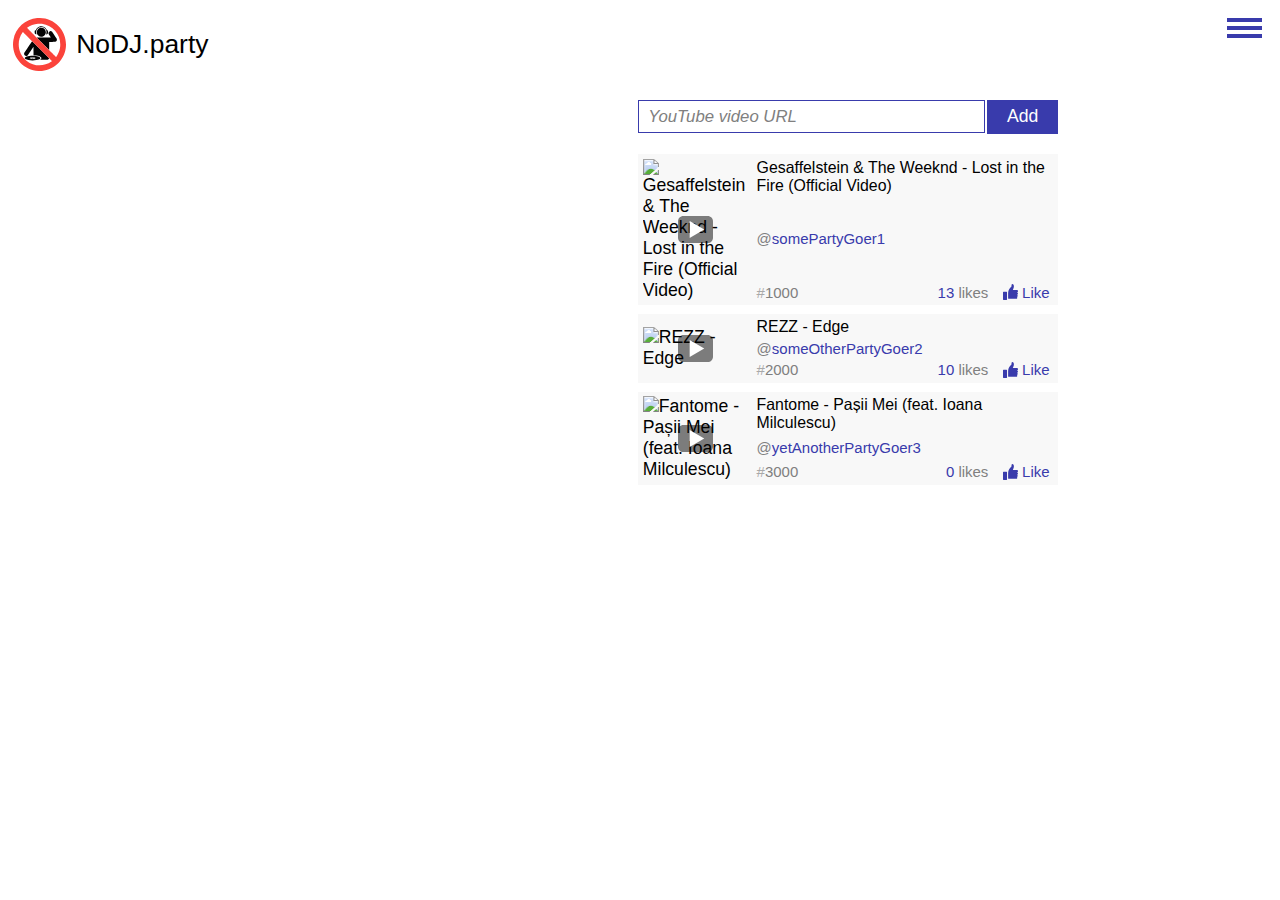
==== fe/index.html @ a4c8c762 "Add play/pause overlay buttons over track thumbnail" ====
<!DOCTYPE html>
<html lang="en">

<head>
  <meta charset="UTF-8">
  <meta name="viewport" content="width=device-width, initial-scale=1">
  <title>NoDJ.party - The social music player - Get the party started! The crowd is the DJ!</title>
  <link rel="stylesheet" href="styles.css">
  <meta name="description"
    content="Share a playlist and anyone can add tracks to it. The whole group can see what’s next and add songs to a shared queue with synced playback and easy-to-use controls.">
  <meta property="og:title" content="NoDJ.party - The social music player">
  <meta property="og:description"
    content="Share a playlist and anyone can add tracks to it. The whole group can see what’s next and add songs to a shared queue with synced playback and easy-to-use controls.">
  <meta property="og:image" content="https://www.purecore.ro/nodj.party.og-cover.jpg">
  <meta property="og:image:alt" content="NoDJ.party - The social music player">
  <meta property="og:locale" content="en_US">
  <meta property="og:type" content="website">
  <meta name="twitter:card" content="summary_large_image">
  <meta property="og:url" content="https://www.purecore.ro/nodj.party">
  <link rel="canonical" href="https://www.purecore.ro/nodj.party">
  <link rel="icon" href="favicon.ico">
  <link rel="icon" href="favicon.svg" type="image/svg+xml">
  <link rel="apple-touch-icon" href="apple-touch-icon.png">
  <link rel="manifest" href="nodj.party.webmanifest">
  <meta name="theme-color" content="#000000">
</head>

<body>
  <header>
    <span>NoDJ.party</span>

    <div class="top-nav" id="top-nav">
      <a href="#" id="top-nav-hamburger">
        <div>&nbsp;</div><div>&nbsp;</div><div>&nbsp;</div>
      </a>
      <nav id="top-nav-links" class="hidden">
        <a href="#news">News</a>
        <a href="#contact">Contact</a>
        <a href="#about">About</a>
      </nav>
    </div>

  </header>
  <main>
    <!-- <iframe> (and video player) will replace this <div> tag. -->
    <div id="player-1"></div>
    <section id="playlist" class="playlist">
      <section id="add" class="add">
        <input type="url" id="add-to-playlist-input" placeholder="YouTube video URL" />
        <a href="#" id="add-to-playlist-btn">Add</a>
      </section>
      <div id="add-in-progress" class="add-in-progress hidden">Adding ...</div>
      <div id="add-error" class="add-error hidden" title="Click / tap to hide this message"></div>
      <!-- BEGIN playlist item template -->
      <div id="playlist-item-template" class="hidden">
        <div class="item" id="item-{index}" style="position: relative;">
          <div class="overlay-btn play">&nbsp;</div>
          <img src="{thumbnail}" alt="{title}">
          <section class="info">
            <div class="title">{title}</div>
            <a class="user" href="#">{user}</a>
            <footer>
              <span class="rank">{rank}</span> <a href="#" class="likes">{likes}</a> <a href="#" class="like-btn">Like</a>
            </footer>
          </section>
          <input type="hidden" value="{index}" />
        </div>
      </div>
      <!-- END playlist item template -->
      <section id="items" class="items">
        <!-- <div class="item">
          <img src="http://img.youtube.com/vi/ZGDGdRIxvd0/0.jpg"
            alt="Gesaffelstein & The Weeknd - Lost in the Fire (Official Video)">
          <section class="info">
            <div class="title">Gesaffelstein &amp; The Weeknd - Lost in the Fire (Official Video)</div>
            <a class="user" href="#">@somePartyGoer1</a>
            <footer>
              <span class="rank">10000</span> <a href="#" class="likes">13</a> <a href="#" class="like-btn">Like</a>
            </footer>
          </section>
          <input type="hidden" value="ZGDGdRIxvd0" />
        </div>
        <div class="item">
          <img src="http://img.youtube.com/vi/XkGz_4KYjKM/0.jpg" alt="REZZ - Edge">
          <section class="info">
            <div class="title">REZZ - Edge</div>
            <a class="user" href="#">@someOtherPartyGoer2</a>
            <footer>
              <span class="rank">2</span> <a href="#" class="likes">10</a> <a href="#" class="like-btn">Like</a>
            </footer>
          </section>
          <input type="hidden" value="XkGz_4KYjKM" />
        </div>
        <div class="item">
          <img src="http://img.youtube.com/vi/DNhDh3xKwOo/0.jpg" alt="Fantome - Pașii Mei (feat. Ioana Milculescu)">
          <section class="info">
            <div class="title">Fantome - Pașii Mei (feat. Ioana Milculescu)</div>
            <a class="user" href="#">@yetAnotherPartyGoer3</a>
            <footer>
              <span class="rank">3</span> <a href="#" class="likes">0</a> <a href="#" class="like-btn">Like</a>
            </footer>
          </section>
          <input type="hidden" value="DNhDh3xKwOo" />
        </div> -->
      </section>
    </section>
  </main>
  <script src="script.js"></script>
</body>

</html>
---- fe/styles.css ----
html, body {
  font-family: sans-serif;
  margin: 0;
  padding: 0;
  font-size: 1.05em;
}

body > header {
  display: flex;
  justify-content: space-between;
  height: 3em;
  margin: 1em .75em 1.5em .75em;
  background-image: url('nodj.party.svg');
  background-repeat: no-repeat;
  background-size: auto 3em;
}

body > header > span:first-child {
  display: inline-block;
  font-size: 1.5em;
  margin: .65rem 0 0 3.75rem;
  font-weight: 500;
}

/* BEGIN top navigation */
.top-nav {
  align-self: flex-start;
  display: flex;
  flex-direction: column;
  align-content: flex-end;
  margin-right: .25em;
  overflow: hidden;
  z-index: 999;
}
.top-nav > a {
  display: flex;
  flex-direction: column;
  align-items: flex-end;
  justify-content: space-between;
  height: 20px;
  min-height: 20px;
  max-height: 20px;
}
.top-nav > a > div {
  width: 2em;
  min-width: 2em;
  max-width: 2em;
  height: 4px;
  min-height: 4px;
  max-height: 4px;
  background-color: #393bac;
}
.top-nav > a.active > div {
  background-color: #7274FC;
}
.top-nav > nav {
  display: flex;
  flex-direction: column;
  justify-content: space-between;
  background-color: #393bac;
  text-align: right;
  padding: .5em 1em;
  z-index: 999;
  min-height: 5em;
  margin-top: 4px;
  border-radius: 4px 0 4px 4px;
}
.top-nav > nav > a {
  display: block;
  color: #fff;
}
.top-nav > nav > a:hover {
  color: #D4C2FC;
}
/* END top navigation */

main {
  margin: .75em;
  display: flex;
  justify-content: space-around;
  flex-wrap: wrap;
}

iframe {
  max-width: 100%;
  /* so that ratio is approx. 1.641025641025641 */
  max-height: 60vw;
  margin-bottom: 1.5em;
}

a {
  text-decoration: none;
  color: #393bac;
}

input {
  border: solid 1px #393bac;
  border-radius: 0;
  padding: .25em 0 .25em .5em;
  font-size: 1em;
}
input::placeholder {
  font-size: .95em;
  font-style: italic;
  color: gray;
}

.playlist {
  width: 420px;
  max-width: 100%;
}

.hidden {
  display: none !important;
}

.playlist > .add {
  display: flex;
  justify-content: space-between;
  align-items: center;
  height: 2.25em;
}
.playlist > .add > input {
  flex: 0 1 80%;
  height: 1.25em;
}
.playlist > .add > a {
  display: inline-block;
  margin-left: .1em;
  min-width: 3em;
  height: 1.9em;
  line-height: 1.9em;
  flex: 1 0 auto;
  text-align: center;
  background-color: #393bac;
  color: #fff;
}

.playlist > .add-in-progress,
.playlist > .add-error {
  font-size: .9em;
  height: 2.25em;
  line-height: 2.25em;
  margin: .25em 0;
  padding: 0 .5em 0 .5em;
  font-style: italic;
  color: #fff;
}
.playlist > .add-in-progress {
  background-color: #008A29;
}
.playlist > .add-error {
  background-color: #ED1C24;
  cursor: pointer;
}
.playlist > .add-error::after {
  content: 'x';
  float: right;
  margin-top: -.7em;
  margin-right: -.3em;
  font-style: normal;
  transform:scale(1.25,1.0);
}

.playlist > .items {
  margin-top: .5em;
  max-height: 60vw;
  /* max-height: 20vh; */
  overflow-x: scroll;
}

.playlist > .items > .item {
  display: flex;
  position: relative;
  width: 100%;
  margin-top: .5em;
  background-color: #f8f8f8;
}
.playlist > .items > .item.active {
  background-color: #E3DAFF;
}
.playlist > .items > .item > .overlay-btn {
  position: absolute;
  display: flex;
  align-items: center;
  width: 25%;
  height: 100%;
  margin-left: .25em;
  text-align: center;
  cursor: pointer;
  background-size: 2em;
  background-repeat:  no-repeat;
  background-position: center;
}
.playlist > .items > .item > .overlay-btn.play {
  background-image: url('play.svg');

}
.playlist > .items > .item > .overlay-btn.pause {
  background-image: url('pause.svg');
}
.playlist > .items > .item > img {
  width: 25%;
  align-self: center;
  flex: 0 0 auto;
  cursor: pointer;
  margin: .25em;
}
/* .playlist > .items > .item > .info::before {
  position: absolute;
  top: 33%;
  left: 11%;
  font-size: 1.5em;
  play:
  content: '\25B6';
  pause:
  \23F8
  stop:
  \25A0
  color :#fff;
} */
.playlist > .items > .item > .info {
  display: flex;
  width: 100%;
  flex-direction: column;
  justify-content: space-between;
  margin: .25em .5em .25em .25em;
}
.playlist > .items > .item > .info > .title {
  font-size: .9em;
  font-weight: 500;
}
/* @keyframes blinker {
  50% {
    opacity: .1;
  }
}
.playlist > .items > .item.active > .info > .title {
  animation: blinker 3s linear infinite;
} */
.playlist > .items > .item > .info > .user {
  align-self: flex-start;
  font-size: .85em;
  margin-top: .25em;
}
.playlist > .items > .item > .info > .user:before {
  content: "@";
  color : gray;
}
.playlist > .items > .item > .info > footer {
  display: flex;
  flex-wrap: wrap;
  justify-content: space-between;
  margin-top: .25em;
}
.playlist > .items > .item > .info > footer > .rank,
.playlist > .items > .item > .info > footer > .likes,
.playlist > .items > .item > .info > footer > .like-btn {
  font-size: .85em;
}
.playlist > .items > .item > .info > footer > .rank {
  color: gray;
  margin-right: auto;
}
.playlist > .items > .item > .info > footer > .rank::before {
  content: "#";
  color: darkgray;
}
.playlist > .items > .item > .info > footer > .likes {
  margin-right: 1em;
}
.playlist > .items > .item > .info > footer > .likes:after {
  content: " likes";
  color: gray;
}
.playlist > .items > .item > .info > footer > .like-btn {
  background-image: url('like.svg');
  background-position: left;
  background-repeat: no-repeat;
  background-size: 1em;
  padding-left: 1.25em;
}
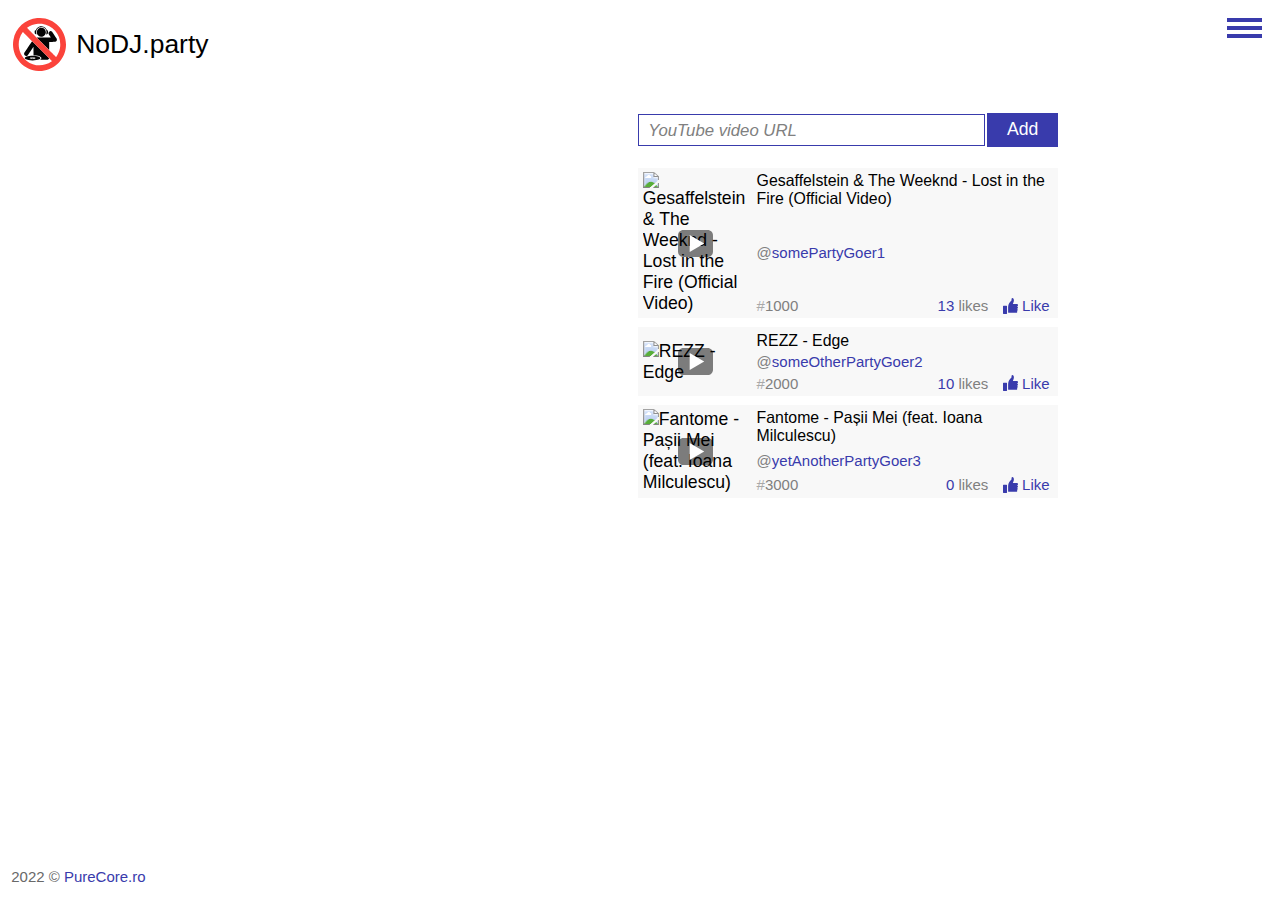
==== commit bc16d3ce: "Add page footer" ====
--- a/fe/index.html
+++ b/fe/index.html
@@ -105,6 +105,9 @@
       </section>
     </section>
   </main>
+  <footer>
+    2022 &copy; <a href="https://purecore.ro" target="_blank">PureCore.ro</a>
+  </footer>
   <script src="script.js"></script>
 </body>
 
--- a/fe/styles.css
+++ b/fe/styles.css
@@ -3,6 +3,9 @@
   margin: 0;
   padding: 0;
   font-size: 1.05em;
+  display: flex;
+  flex-direction: column;
+  min-height: 100vh;
 }
 
 body > header {
@@ -20,6 +23,12 @@
   font-size: 1.5em;
   margin: .65rem 0 0 3.75rem;
   font-weight: 500;
+}
+
+body > footer {
+  font-size: .85em;
+  margin: auto .75em 1em .75em;
+  color: dimgray;
 }
 
 /* BEGIN top navigation */
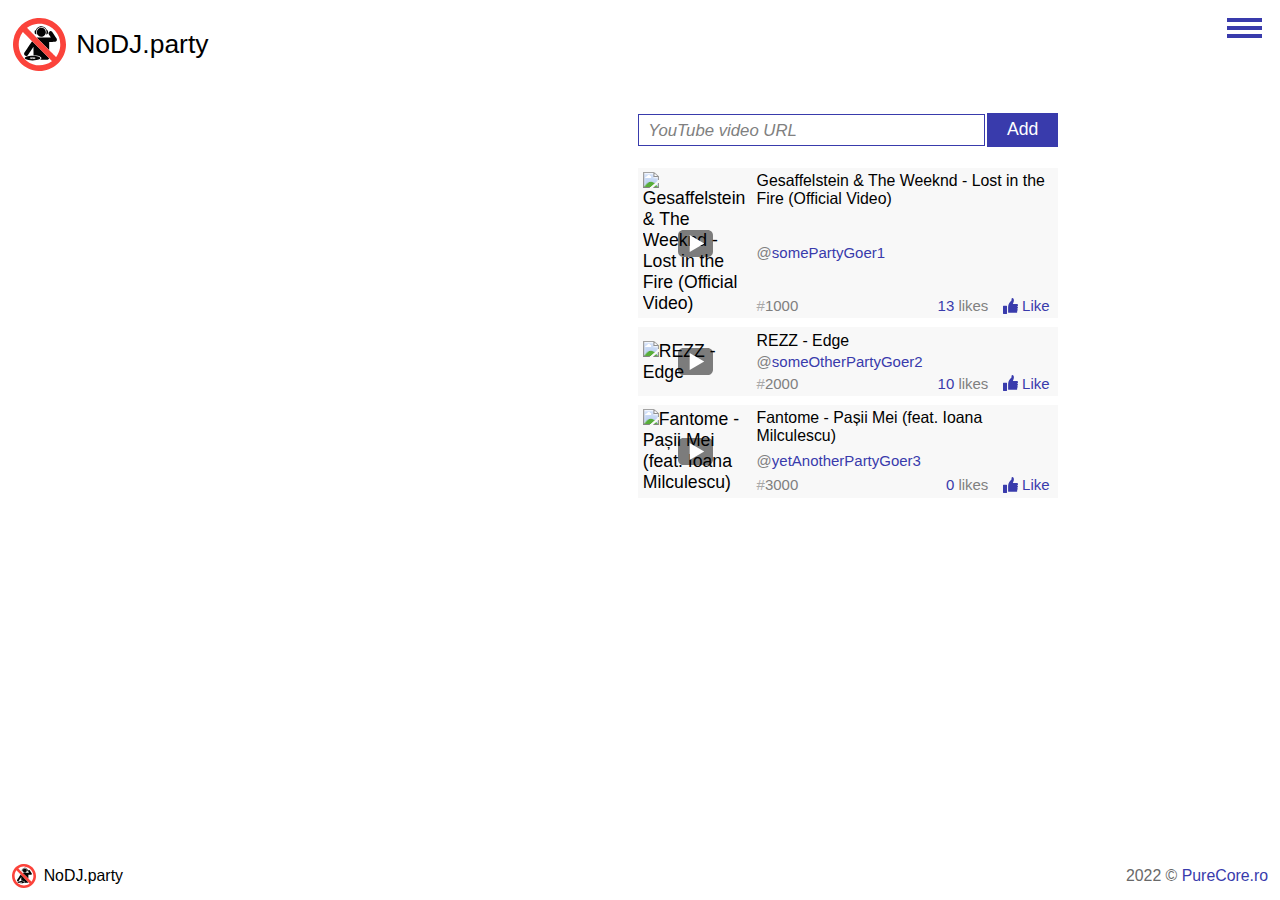
==== commit 007ae317: "Add logo to page footer" ====
--- a/fe/index.html
+++ b/fe/index.html
@@ -106,7 +106,8 @@
     </section>
   </main>
   <footer>
-    2022 &copy; <a href="https://purecore.ro" target="_blank">PureCore.ro</a>
+    <a href="index.html">NoDJ.party</a>
+    <span>2022 &copy; <a href="https://purecore.ro" target="_blank">PureCore.ro</a></span>
   </footer>
   <script src="script.js"></script>
 </body>
--- a/fe/styles.css
+++ b/fe/styles.css
@@ -26,9 +26,23 @@
 }
 
 body > footer {
-  font-size: .85em;
-  margin: auto .75em 1em .75em;
+  display: flex;
+  justify-content: space-between;
+  align-items: center;
+  font-size: .9em;
+  margin: auto .75em .75em .75em;
+  height: 1.5em;
   color: dimgray;
+}
+body > footer > a:first-child {
+  background-image: url('nodj.party.svg');
+  /* filter: grayscale(100%); */
+  background-repeat: no-repeat;
+  background-position: center left;
+  background-size: auto 1.5em;
+  padding-left: 2em;
+  line-height: 1.5em;
+  color: black;
 }
 
 /* BEGIN top navigation */
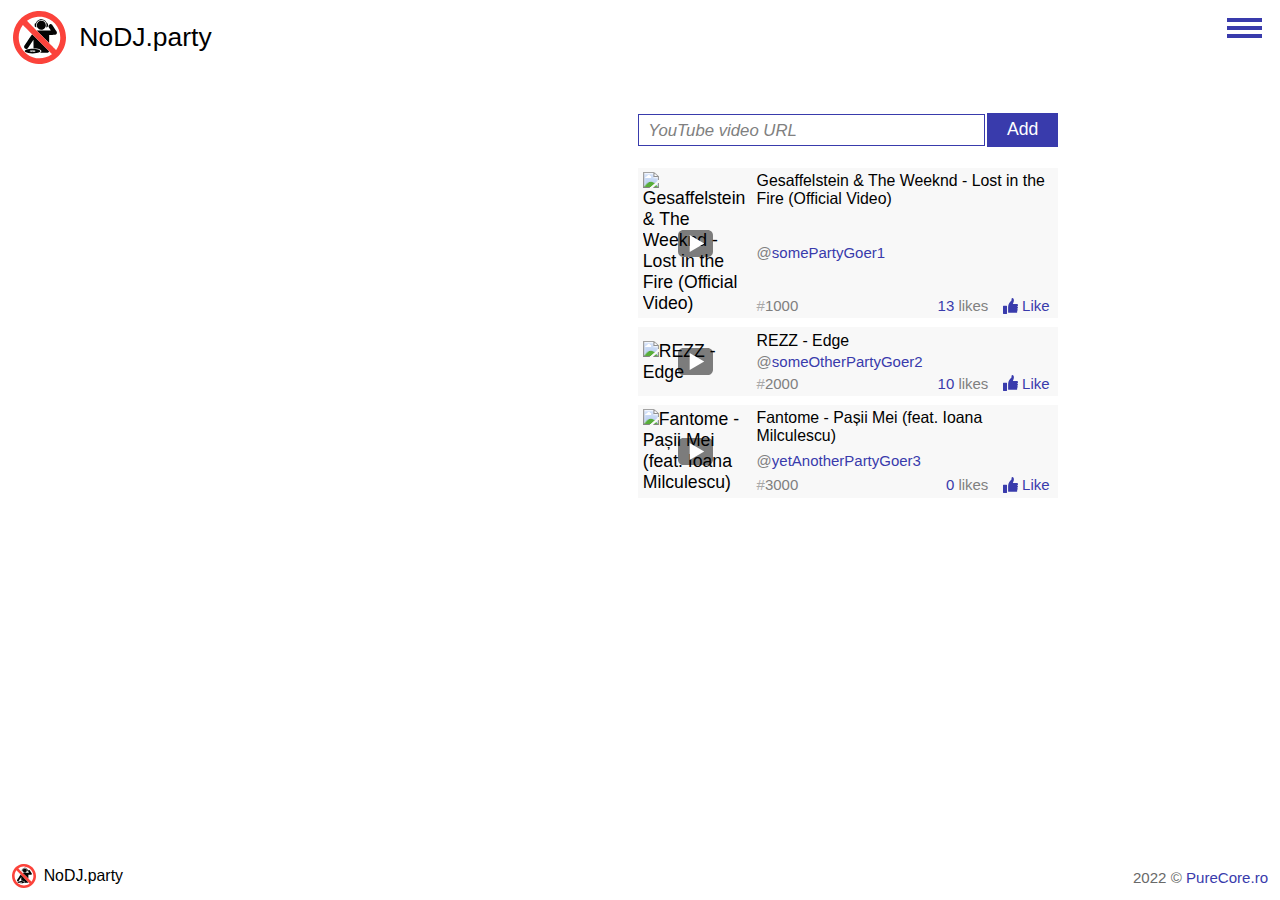
==== commit 9f4a51f7: "Make page header logo a link to home page" ====
--- a/fe/index.html
+++ b/fe/index.html
@@ -27,7 +27,7 @@
 
 <body>
   <header>
-    <span>NoDJ.party</span>
+    <a href="index.html">NoDJ.party</a>
 
     <div class="top-nav" id="top-nav">
       <a href="#" id="top-nav-hamburger">
--- a/fe/styles.css
+++ b/fe/styles.css
@@ -13,16 +13,21 @@
   justify-content: space-between;
   height: 3em;
   margin: 1em .75em 1.5em .75em;
+}
+
+body > header > a:first-child {
+  display: inline-block;
+  height: 2em;
+  line-height: 2em;
+  font-size: 1.5em;
+  font-weight: 500;
+  margin: -.25em 0 0 0;
+  padding-left: 2.5em;
+  color: black;
   background-image: url('nodj.party.svg');
   background-repeat: no-repeat;
-  background-size: auto 3em;
-}
-
-body > header > span:first-child {
-  display: inline-block;
-  font-size: 1.5em;
-  margin: .65rem 0 0 3.75rem;
-  font-weight: 500;
+  background-size: auto 2em;
+  background-position: left top;
 }
 
 body > footer {
@@ -35,14 +40,23 @@
   color: dimgray;
 }
 body > footer > a:first-child {
+  display: inline-block;
+  height: 1.5em;
+  line-height: 1.5em;
+  padding-left: 2em;
+  font-size: 1em;
+  color: black;
   background-image: url('nodj.party.svg');
   /* filter: grayscale(100%); */
   background-repeat: no-repeat;
-  background-position: center left;
+  background-position: left top;
   background-size: auto 1.5em;
-  padding-left: 2em;
-  line-height: 1.5em;
-  color: black;
+}
+body > footer > span:last-child {
+  display: inline-block;
+  height: 1.5em;
+  line-height: 1.75em;
+  font-size: .95em;
 }
 
 /* BEGIN top navigation */
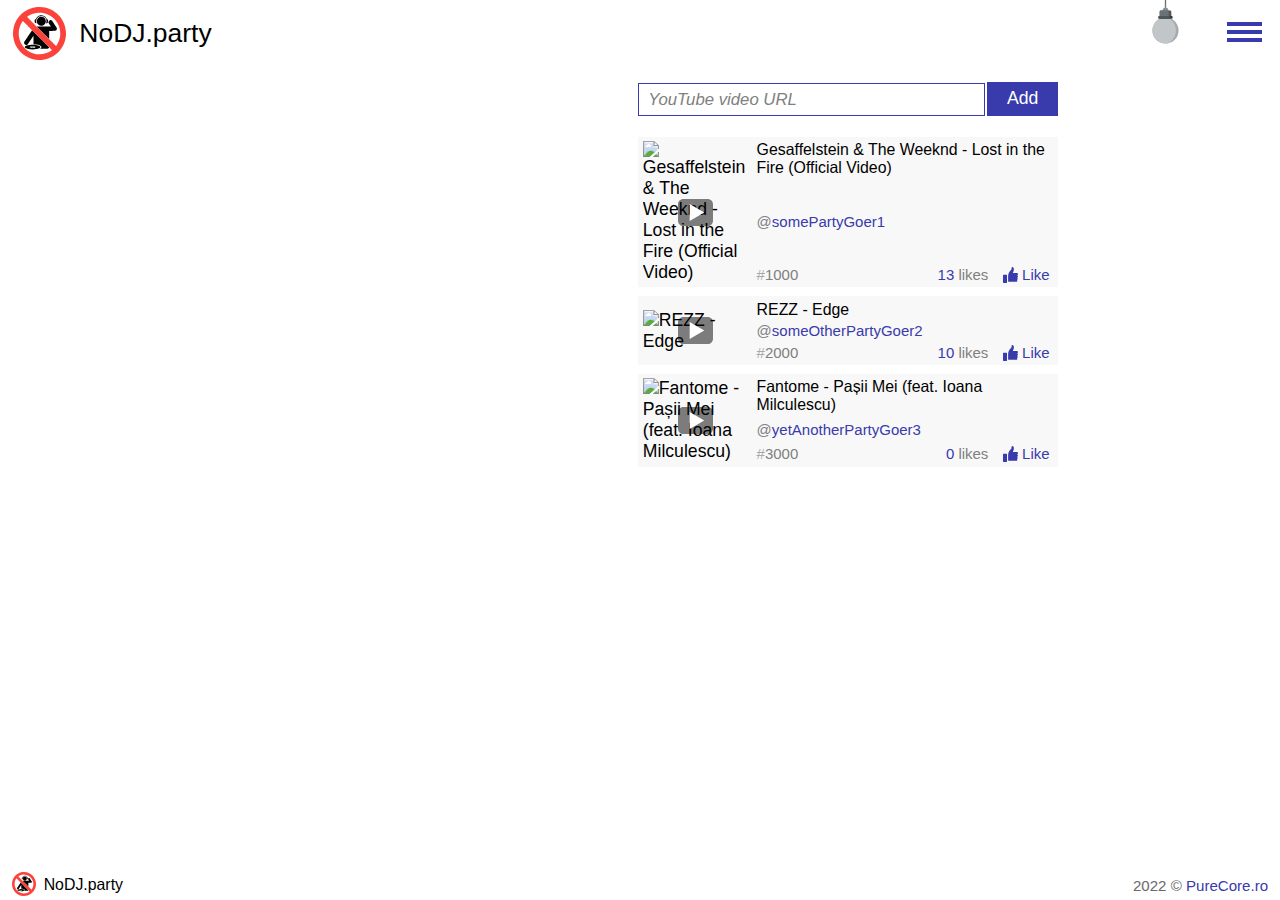
==== commit 0c5c665e: "Add lightbulb for switching between light and dark theme" ====
--- a/fe/index.html
+++ b/fe/index.html
@@ -28,7 +28,7 @@
 <body>
   <header>
     <a href="index.html">NoDJ.party</a>
-
+    <a href="#">&nbsp;</a>
     <div class="top-nav" id="top-nav">
       <a href="#" id="top-nav-hamburger">
         <div>&nbsp;</div><div>&nbsp;</div><div>&nbsp;</div>
--- a/fe/styles.css
+++ b/fe/styles.css
@@ -12,7 +12,7 @@
   display: flex;
   justify-content: space-between;
   height: 3em;
-  margin: 1em .75em 1.5em .75em;
+  padding: .75em .75em 0 .75em;
 }
 
 body > header > a:first-child {
@@ -29,20 +29,35 @@
   background-size: auto 2em;
   background-position: left top;
 }
+body > header > a:nth-child(2) {
+  position: absolute;
+  top: 0;
+  right: 5em;
+  height: 3em;
+  width: 3em;
+  background-image: url('bulb.svg');
+  background-repeat: no-repeat;
+  background-size: auto 3em;
+  background-position: left top;
+}
+body > header > a:nth-child(2):hover {
+  background-position: -3em top;
+}
 
 body > footer {
   display: flex;
   justify-content: space-between;
   align-items: center;
   font-size: .9em;
-  margin: auto .75em .75em .75em;
-  height: 1.5em;
+  margin-top: auto;
+  padding: 0 .75em;
+  height: 2em;
   color: dimgray;
 }
 body > footer > a:first-child {
   display: inline-block;
   height: 1.5em;
-  line-height: 1.5em;
+  line-height: 1.6em;
   padding-left: 2em;
   font-size: 1em;
   color: black;
@@ -55,7 +70,7 @@
 body > footer > span:last-child {
   display: inline-block;
   height: 1.5em;
-  line-height: 1.75em;
+  line-height: 1.7em;
   font-size: .95em;
 }
 
@@ -65,6 +80,7 @@
   display: flex;
   flex-direction: column;
   align-content: flex-end;
+  margin-top: .5em;
   margin-right: .25em;
   overflow: hidden;
   z-index: 999;
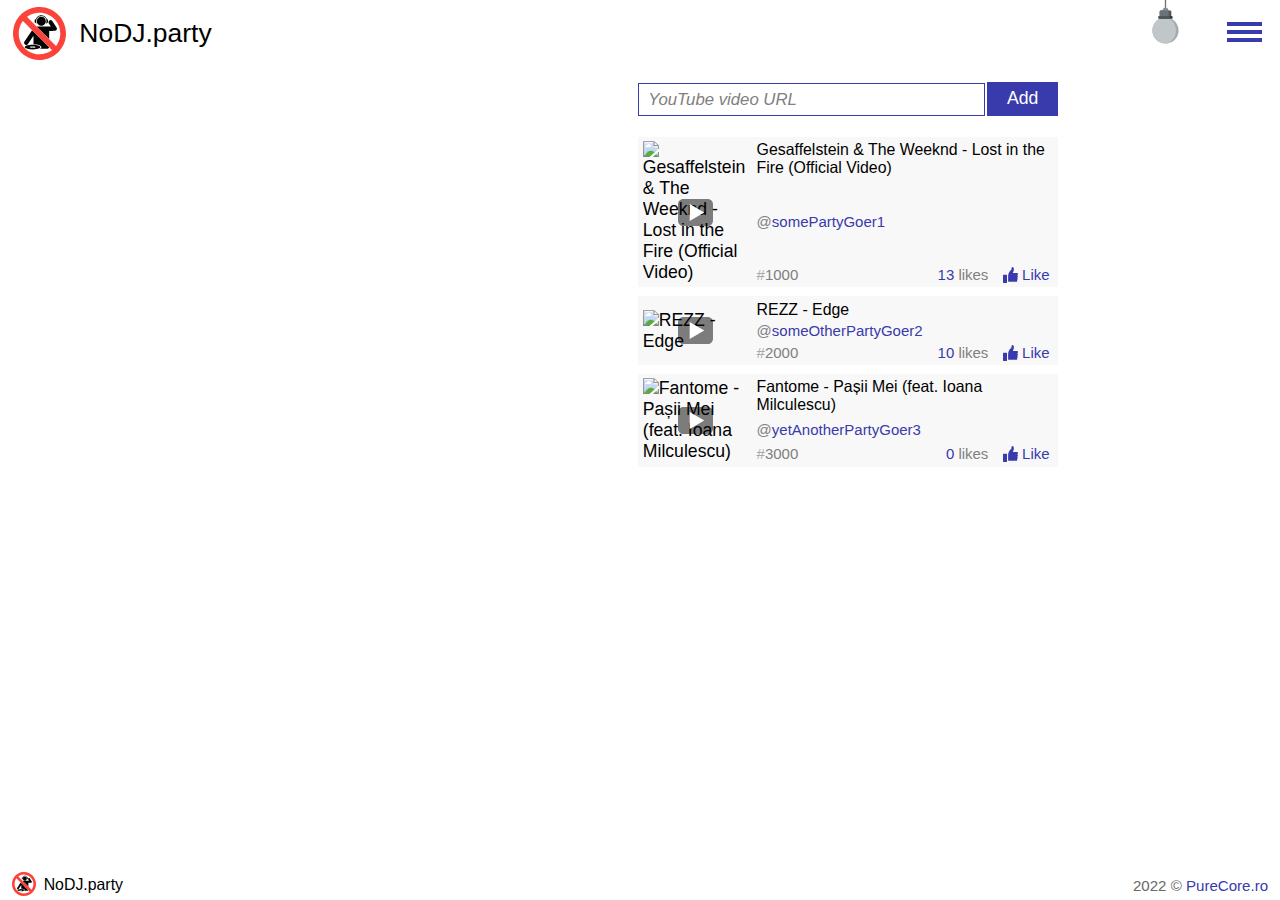
==== commit cb3bbef7: "Implement light and dark themes and toggle between them on bulb click" ====
--- a/fe/index.html
+++ b/fe/index.html
@@ -6,6 +6,8 @@
   <meta name="viewport" content="width=device-width, initial-scale=1">
   <title>NoDJ.party - The social music player - Get the party started! The crowd is the DJ!</title>
   <link rel="stylesheet" href="styles.css">
+  <link rel="stylesheet" href="color-theme-light.css">
+  <link rel="stylesheet" href="color-theme-dark.css">
   <meta name="description"
     content="Share a playlist and anyone can add tracks to it. The whole group can see what’s next and add songs to a shared queue with synced playback and easy-to-use controls.">
   <meta property="og:title" content="NoDJ.party - The social music player">
@@ -28,7 +30,7 @@
 <body>
   <header>
     <a href="index.html">NoDJ.party</a>
-    <a href="#">&nbsp;</a>
+    <a href="#" id="toggle-color-theme">&nbsp;</a>
     <div class="top-nav" id="top-nav">
       <a href="#" id="top-nav-hamburger">
         <div>&nbsp;</div><div>&nbsp;</div><div>&nbsp;</div>
--- a/fe/styles.css
+++ b/fe/styles.css
@@ -23,7 +23,6 @@
   font-weight: 500;
   margin: -.25em 0 0 0;
   padding-left: 2.5em;
-  color: black;
   background-image: url('nodj.party.svg');
   background-repeat: no-repeat;
   background-size: auto 2em;
@@ -40,9 +39,6 @@
   background-size: auto 3em;
   background-position: left top;
 }
-body > header > a:nth-child(2):hover {
-  background-position: -3em top;
-}
 
 body > footer {
   display: flex;
@@ -52,7 +48,6 @@
   margin-top: auto;
   padding: 0 .75em;
   height: 2em;
-  color: dimgray;
 }
 body > footer > a:first-child {
   display: inline-block;
@@ -60,7 +55,6 @@
   line-height: 1.6em;
   padding-left: 2em;
   font-size: 1em;
-  color: black;
   background-image: url('nodj.party.svg');
   /* filter: grayscale(100%); */
   background-repeat: no-repeat;
@@ -101,16 +95,11 @@
   height: 4px;
   min-height: 4px;
   max-height: 4px;
-  background-color: #393bac;
-}
-.top-nav > a.active > div {
-  background-color: #7274FC;
 }
 .top-nav > nav {
   display: flex;
   flex-direction: column;
   justify-content: space-between;
-  background-color: #393bac;
   text-align: right;
   padding: .5em 1em;
   z-index: 999;
@@ -120,10 +109,6 @@
 }
 .top-nav > nav > a {
   display: block;
-  color: #fff;
-}
-.top-nav > nav > a:hover {
-  color: #D4C2FC;
 }
 /* END top navigation */
 
@@ -143,11 +128,10 @@
 
 a {
   text-decoration: none;
-  color: #393bac;
 }
 
 input {
-  border: solid 1px #393bac;
+  border: solid 1px;
   border-radius: 0;
   padding: .25em 0 .25em .5em;
   font-size: 1em;
@@ -155,7 +139,6 @@
 input::placeholder {
   font-size: .95em;
   font-style: italic;
-  color: gray;
 }
 
 .playlist {
@@ -185,8 +168,6 @@
   line-height: 1.9em;
   flex: 1 0 auto;
   text-align: center;
-  background-color: #393bac;
-  color: #fff;
 }
 
 .playlist > .add-in-progress,
@@ -197,13 +178,8 @@
   margin: .25em 0;
   padding: 0 .5em 0 .5em;
   font-style: italic;
-  color: #fff;
-}
-.playlist > .add-in-progress {
-  background-color: #008A29;
 }
 .playlist > .add-error {
-  background-color: #ED1C24;
   cursor: pointer;
 }
 .playlist > .add-error::after {
@@ -227,10 +203,6 @@
   position: relative;
   width: 100%;
   margin-top: .5em;
-  background-color: #f8f8f8;
-}
-.playlist > .items > .item.active {
-  background-color: #E3DAFF;
 }
 .playlist > .items > .item > .overlay-btn {
   position: absolute;
@@ -259,19 +231,6 @@
   cursor: pointer;
   margin: .25em;
 }
-/* .playlist > .items > .item > .info::before {
-  position: absolute;
-  top: 33%;
-  left: 11%;
-  font-size: 1.5em;
-  play:
-  content: '\25B6';
-  pause:
-  \23F8
-  stop:
-  \25A0
-  color :#fff;
-} */
 .playlist > .items > .item > .info {
   display: flex;
   width: 100%;
@@ -283,14 +242,6 @@
   font-size: .9em;
   font-weight: 500;
 }
-/* @keyframes blinker {
-  50% {
-    opacity: .1;
-  }
-}
-.playlist > .items > .item.active > .info > .title {
-  animation: blinker 3s linear infinite;
-} */
 .playlist > .items > .item > .info > .user {
   align-self: flex-start;
   font-size: .85em;
@@ -298,7 +249,6 @@
 }
 .playlist > .items > .item > .info > .user:before {
   content: "@";
-  color : gray;
 }
 .playlist > .items > .item > .info > footer {
   display: flex;
@@ -312,19 +262,16 @@
   font-size: .85em;
 }
 .playlist > .items > .item > .info > footer > .rank {
-  color: gray;
   margin-right: auto;
 }
 .playlist > .items > .item > .info > footer > .rank::before {
   content: "#";
-  color: darkgray;
 }
 .playlist > .items > .item > .info > footer > .likes {
   margin-right: 1em;
 }
 .playlist > .items > .item > .info > footer > .likes:after {
   content: " likes";
-  color: gray;
 }
 .playlist > .items > .item > .info > footer > .like-btn {
   background-image: url('like.svg');
--- a/fe/color-theme-light.css
+++ b/fe/color-theme-light.css
@@ -0,0 +1,65 @@
+body > header > a:first-child {
+  color: black;
+}
+body > footer {
+  color: dimgray;
+}
+body > footer > a:first-child {
+  color: black;
+}
+.top-nav > a > div {
+  background-color: #393bac;
+}
+.top-nav > a.active > div {
+  background-color: #7274FC;
+}
+.top-nav > nav {
+  background-color: #393bac;
+}
+.top-nav > nav > a {
+  color: white;
+}
+.top-nav > nav > a:hover {
+  color: #D4C2FC;
+}
+a {
+  color: #393bac;
+}
+input {
+  border-color: #393bac;
+}
+input::placeholder {
+  color: gray;
+}
+.playlist > .add > a {
+  background-color: #393bac;
+  color: white;
+}
+.playlist > .add-in-progress,
+.playlist > .add-error {
+  color: white;
+}
+.playlist > .add-in-progress {
+  background-color: #008A29;
+}
+.playlist > .add-error {
+  background-color: #ED1C24;
+}
+.playlist > .items > .item {
+  background-color: #f8f8f8;
+}
+.playlist > .items > .item.active {
+  background-color: #E3DAFF;
+}
+.playlist > .items > .item > .info > .user:before {
+  color : gray;
+}
+.playlist > .items > .item > .info > footer > .rank {
+  color: gray;
+}
+.playlist > .items > .item > .info > footer > .rank::before {
+  color: darkgray;
+}
+.playlist > .items > .item > .info > footer > .likes::after {
+  color: gray;
+}
--- a/fe/color-theme-dark.css
+++ b/fe/color-theme-dark.css
@@ -0,0 +1,55 @@
+body.dark {
+  background-color: #080808;
+}
+body.dark > header > a:first-child {
+  background-image: url('nodj.party-dark.svg');
+  color: white;
+}
+body.dark > header > a:nth-child(2) {
+  background-position: -3em top;
+}
+body.dark > footer {
+  color: gray;
+}
+body.dark > footer > a:first-child {
+  background-image: url('nodj.party-dark.svg');
+  color: white;
+}
+body.dark .top-nav > a > div {
+  background-color: #7274FC;
+}
+body.dark .top-nav > a.active > div {
+  background-color: #393bac;
+}
+body.dark .top-nav > nav {
+  background-color: #393bac;
+}
+body.dark .top-nav > nav > a {
+  color: white;
+}
+body.dark .top-nav > nav > a:hover {
+  color: #D4C2FC;
+}
+body.dark a {
+  color: #7274FC;
+}
+body.dark input {
+  background-color: #E3DAFF;
+  border-color: #7274FC;
+}
+body.dark input::placeholder {
+  color: dimgray;
+}
+body.dark .playlist > .add > a {
+  background-color: #393bac;
+  color: white;
+}
+body.dark .playlist > .items > .item {
+  background-color: #202020;
+}
+body.dark .playlist > .items > .item.active {
+  background-color: hsl(239, 50%, 22%);
+}
+body.dark .playlist > .items > .item > .info > .title {
+  color : white;
+}
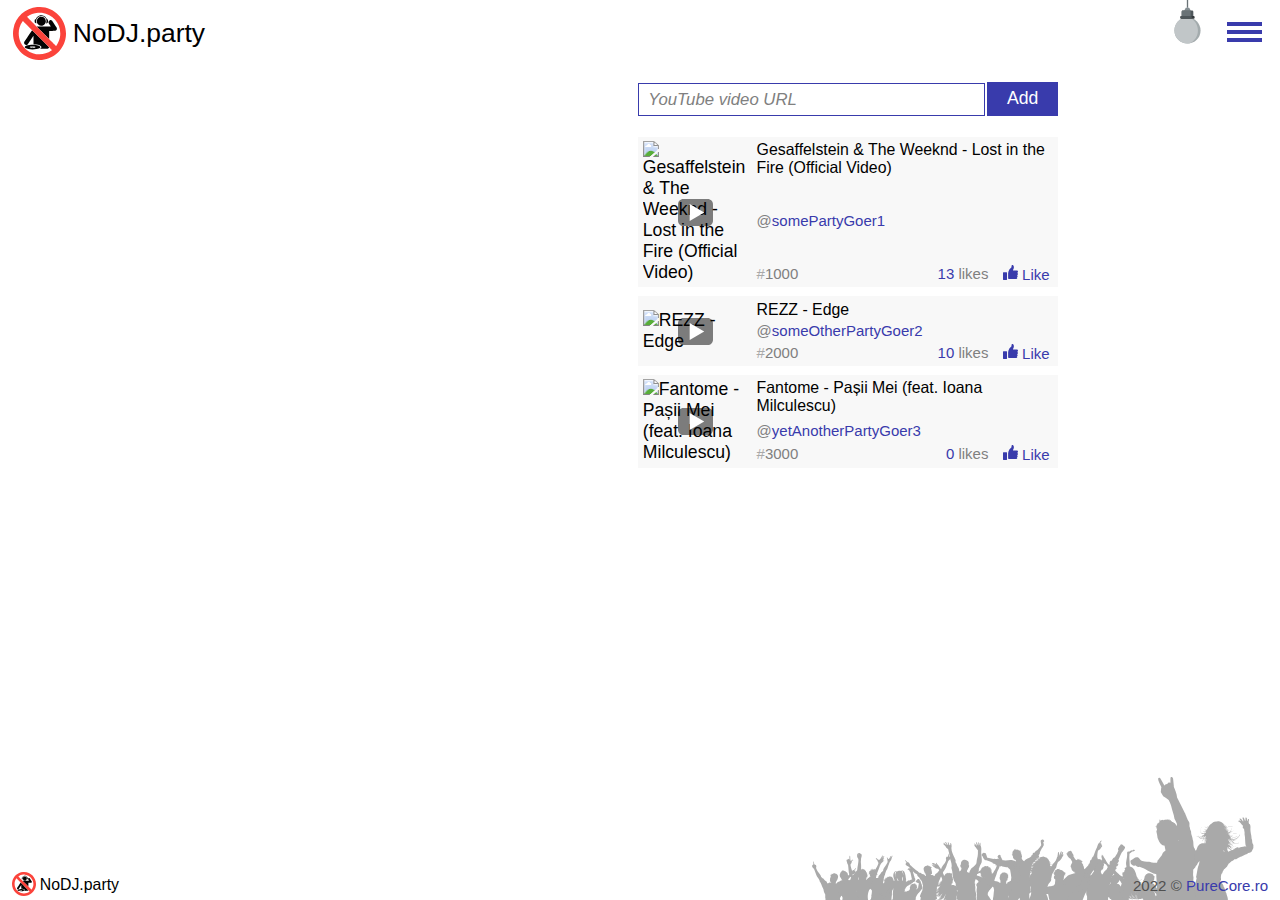
==== commit ff2b66a7: "Add light and dark bg image" ====
--- a/fe/index.html
+++ b/fe/index.html
@@ -30,10 +30,12 @@
 <body>
   <header>
     <a href="index.html">NoDJ.party</a>
-    <a href="#" id="toggle-color-theme">&nbsp;</a>
+    <a href="#" id="toggle-color-theme" title="Turn dark mode on/off">&nbsp;</a>
     <div class="top-nav" id="top-nav">
       <a href="#" id="top-nav-hamburger">
-        <div>&nbsp;</div><div>&nbsp;</div><div>&nbsp;</div>
+        <div>&nbsp;</div>
+        <div>&nbsp;</div>
+        <div>&nbsp;</div>
       </a>
       <nav id="top-nav-links" class="hidden">
         <a href="#news">News</a>
@@ -41,7 +43,6 @@
         <a href="#about">About</a>
       </nav>
     </div>
-
   </header>
   <main>
     <!-- <iframe> (and video player) will replace this <div> tag. -->
@@ -62,7 +63,8 @@
             <div class="title">{title}</div>
             <a class="user" href="#">{user}</a>
             <footer>
-              <span class="rank">{rank}</span> <a href="#" class="likes">{likes}</a> <a href="#" class="like-btn">Like</a>
+              <span class="rank">{rank}</span> <a href="#" class="likes">{likes}</a> <a href="#"
+                class="like-btn">Like</a>
             </footer>
           </section>
           <input type="hidden" value="{index}" />
@@ -70,40 +72,7 @@
       </div>
       <!-- END playlist item template -->
       <section id="items" class="items">
-        <!-- <div class="item">
-          <img src="http://img.youtube.com/vi/ZGDGdRIxvd0/0.jpg"
-            alt="Gesaffelstein & The Weeknd - Lost in the Fire (Official Video)">
-          <section class="info">
-            <div class="title">Gesaffelstein &amp; The Weeknd - Lost in the Fire (Official Video)</div>
-            <a class="user" href="#">@somePartyGoer1</a>
-            <footer>
-              <span class="rank">10000</span> <a href="#" class="likes">13</a> <a href="#" class="like-btn">Like</a>
-            </footer>
-          </section>
-          <input type="hidden" value="ZGDGdRIxvd0" />
-        </div>
-        <div class="item">
-          <img src="http://img.youtube.com/vi/XkGz_4KYjKM/0.jpg" alt="REZZ - Edge">
-          <section class="info">
-            <div class="title">REZZ - Edge</div>
-            <a class="user" href="#">@someOtherPartyGoer2</a>
-            <footer>
-              <span class="rank">2</span> <a href="#" class="likes">10</a> <a href="#" class="like-btn">Like</a>
-            </footer>
-          </section>
-          <input type="hidden" value="XkGz_4KYjKM" />
-        </div>
-        <div class="item">
-          <img src="http://img.youtube.com/vi/DNhDh3xKwOo/0.jpg" alt="Fantome - Pașii Mei (feat. Ioana Milculescu)">
-          <section class="info">
-            <div class="title">Fantome - Pașii Mei (feat. Ioana Milculescu)</div>
-            <a class="user" href="#">@yetAnotherPartyGoer3</a>
-            <footer>
-              <span class="rank">3</span> <a href="#" class="likes">0</a> <a href="#" class="like-btn">Like</a>
-            </footer>
-          </section>
-          <input type="hidden" value="DNhDh3xKwOo" />
-        </div> -->
+        <!-- This section is dynamically populated with playlist item template instances -->
       </section>
     </section>
   </main>
--- a/fe/styles.css
+++ b/fe/styles.css
@@ -8,6 +8,13 @@
   min-height: 100vh;
 }
 
+body {
+  background-image: url('bg.svg');
+  background-repeat: no-repeat;
+  background-size: auto 7em;
+  background-position: right 1.5em bottom 0;
+}
+
 body > header {
   display: flex;
   justify-content: space-between;
@@ -22,7 +29,7 @@
   font-size: 1.5em;
   font-weight: 500;
   margin: -.25em 0 0 0;
-  padding-left: 2.5em;
+  padding-left: 2.25em;
   background-image: url('nodj.party.svg');
   background-repeat: no-repeat;
   background-size: auto 2em;
@@ -31,7 +38,7 @@
 body > header > a:nth-child(2) {
   position: absolute;
   top: 0;
-  right: 5em;
+  right: 3.75em;
   height: 3em;
   width: 3em;
   background-image: url('bulb.svg');
@@ -53,10 +60,9 @@
   display: inline-block;
   height: 1.5em;
   line-height: 1.6em;
-  padding-left: 2em;
+  padding-left: 1.75em;
   font-size: 1em;
   background-image: url('nodj.party.svg');
-  /* filter: grayscale(100%); */
   background-repeat: no-repeat;
   background-position: left top;
   background-size: auto 1.5em;
@@ -141,13 +147,14 @@
   font-style: italic;
 }
 
+.hidden {
+  display: none !important;
+}
+
 .playlist {
   width: 420px;
   max-width: 100%;
-}
-
-.hidden {
-  display: none !important;
+  margin-bottom: 5em;
 }
 
 .playlist > .add {
@@ -273,10 +280,14 @@
 .playlist > .items > .item > .info > footer > .likes:after {
   content: " likes";
 }
-.playlist > .items > .item > .info > footer > .like-btn {
+.playlist > .items > .item > .info > footer > .like-btn::before {
+  content: "";
+  display: inline-block;
+  width: 1em;
+  height: 1em;
+  margin-right: .25em;
   background-image: url('like.svg');
-  background-position: left;
-  background-repeat: no-repeat;
-  background-size: 1em;
-  padding-left: 1.25em;
-}
+  background-position: left bottom;
+  background-repeat: no-repeat;
+  background-size: auto 1em;
+}
--- a/fe/color-theme-light.css
+++ b/fe/color-theme-light.css
@@ -2,7 +2,7 @@
   color: black;
 }
 body > footer {
-  color: dimgray;
+  color: #505050;
 }
 body > footer > a:first-child {
   color: black;
--- a/fe/color-theme-dark.css
+++ b/fe/color-theme-dark.css
@@ -1,9 +1,10 @@
 body.dark {
   background-color: #080808;
+  background-image: url('bg-dark.svg');
 }
 body.dark > header > a:first-child {
   background-image: url('nodj.party-dark.svg');
-  color: white;
+  color: whitesmoke;
 }
 body.dark > header > a:nth-child(2) {
   background-position: -3em top;
@@ -13,7 +14,7 @@
 }
 body.dark > footer > a:first-child {
   background-image: url('nodj.party-dark.svg');
-  color: white;
+  color: whitesmoke;
 }
 body.dark .top-nav > a > div {
   background-color: #7274FC;
@@ -25,7 +26,7 @@
   background-color: #393bac;
 }
 body.dark .top-nav > nav > a {
-  color: white;
+  color: whitesmoke;
 }
 body.dark .top-nav > nav > a:hover {
   color: #D4C2FC;
@@ -34,22 +35,49 @@
   color: #7274FC;
 }
 body.dark input {
-  background-color: #E3DAFF;
-  border-color: #7274FC;
+  background-color: #404040;
+  color: whitesmoke;
 }
 body.dark input::placeholder {
-  color: dimgray;
+  color: #989898;
 }
 body.dark .playlist > .add > a {
   background-color: #393bac;
-  color: white;
+  color: whitesmoke;
 }
 body.dark .playlist > .items > .item {
   background-color: #202020;
 }
 body.dark .playlist > .items > .item.active {
-  background-color: hsl(239, 50%, 22%);
+  background-color: #333599;
 }
 body.dark .playlist > .items > .item > .info > .title {
-  color : white;
+  color : whitesmoke;
 }
+body.dark .playlist > .items > .item.active > .info > .user {
+  color : #a3a5ff;
+}
+body.dark .playlist > .items > .item.active > .info > .user:before {
+  color : darkgray;
+}
+body.dark .playlist > .items > .item.active > .info > footer > .rank {
+  color: darkgray;
+}
+body.dark .playlist > .items > .item > .info > footer > .rank::before {
+  color: gray;
+}
+body.dark .playlist > .items > .item.active > .info > footer > .likes {
+  color: #a3a5ff;
+}
+body.dark .playlist > .items > .item.active > .info > footer > .likes::after {
+  color: darkgray;
+}
+body.dark .playlist > .items > .item > .info > footer > .like-btn::before {
+  filter: brightness(140%);
+}
+body.dark .playlist > .items > .item.active > .info > footer > .like-btn::before {
+  filter: brightness(200%);
+}
+body.dark .playlist > .items > .item.active > .info > footer > .like-btn {
+  color: #a3a5ff;
+}
